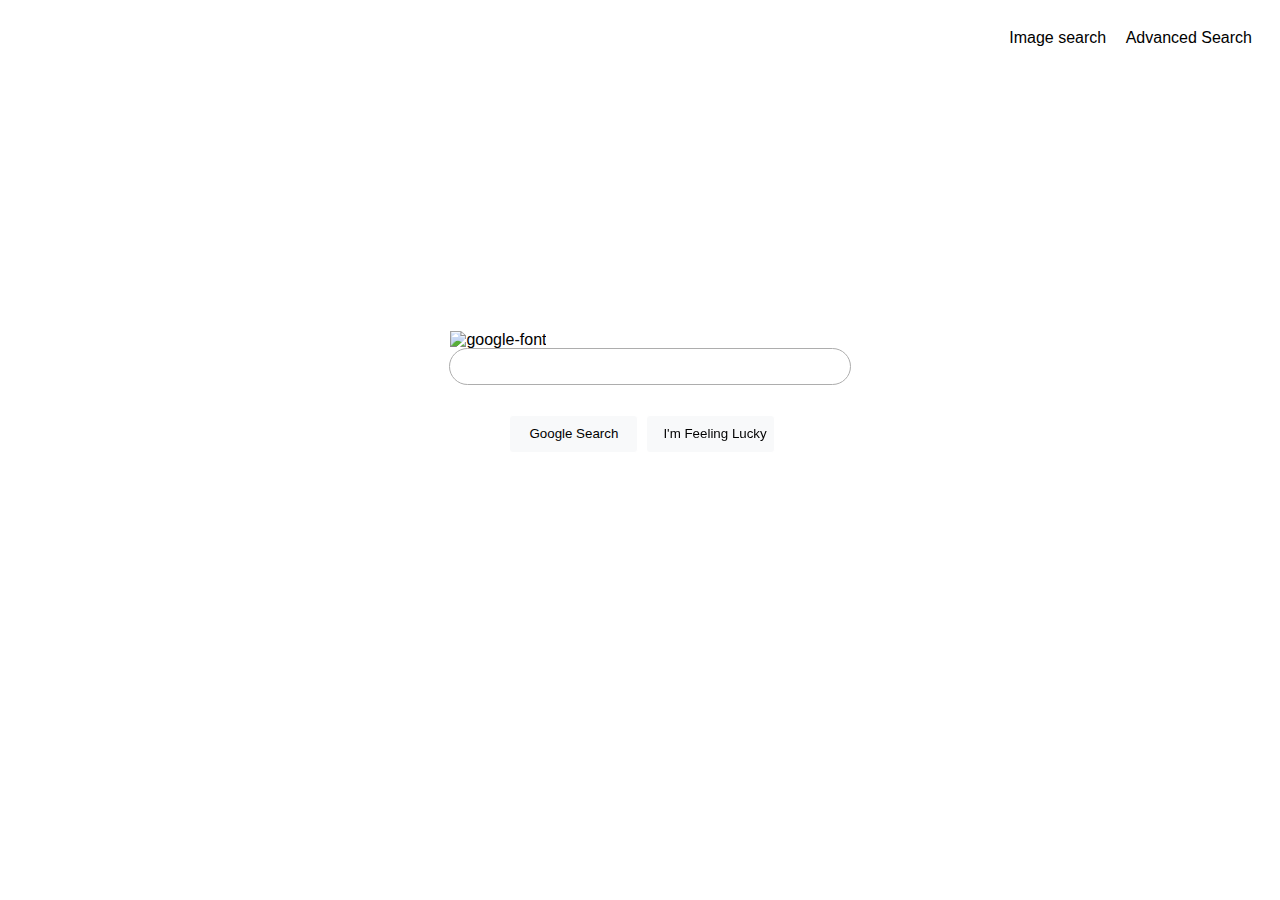
==== index.html @ e8cfaf7e "Initial commit" ====
<!DOCTYPE html>
<html lang="en">
<head>
    <meta charset="UTF-8">
    <meta http-equiv="X-UA-Compatible" content="IE=edge">
    <meta name="viewport" content="width=device-width, initial-scale=1.0">
    <title>Search</title>
    <link rel="stylesheet" href="styles.css">
</head>
<body>
    <div id="topBar">
        <a class="link" href="imagesearch.html">Image search</a>
        <a class="link" href="advancedsearch.html">Advanced Search</a>
    </div>
    <div id=contentArea>
        <div id=centerBox>
            <form action="https://google.com/search">
                <img src="https://fontmeme.com/permalink/210518/f373cbaa6afc0f271bc58731f0f87133.png" alt="google-font" border="0">
                <div id="inputContainer">
                    <input type="text" name="q" id="searchBox">
                </div>
                <div id="buttonContainer" id="searchForm">
                    <input type="submit" value="Google Search" class="button">
                    <input type="submit" value="I'm Feeling Lucky" class="button">
                </div>
            </form>
        </div>
    </div>
</body>
</html>
---- styles.css ----
html, body {
    font-family: Arial, sans-serif;
    height: 90%;
}
#topBar {
    text-align: right;
    line-height: 48px;
    height: 48px;
    padding: 5px;
    margin-right: 15px;
    margin-left: 15px;
}

.link {
    color:black;
    text-decoration: none;
    padding-left: 15px;
    line-height: normal;
    vertical-align: middle;
    display: inline-block;
}

.link:hover {
    text-decoration: underline;
}

#contentArea {
    height: 100%;
    display: flex;
    align-items: center;
    justify-content: center;
}

#centerBox {
    width: 30%;
    height: 200px;
}

#searchBox {
    display: block;
    width: 100%;
    outline: solid rgb(173, 173, 173) 0.5px;
    border-radius: 50vh;
    padding: 10px;
    border: 0px;
    box-shadow: none;
}

#searchBox:hover, #searchBox:focus {
    box-shadow: 0px 0px 5px 3px lightgray;
    padding: 12px;
    size: 110%;
}

.button {
    width: 129px;
    padding: 0 16px;
    line-height: 36px;
    text-align: center;
    margin: 11px 4px;
    background-color: #f8f9fa;
    border-radius: 4px;
    border: 1px solid white;
}

.button:hover, .button:focus {
    border: 1px solid #dadce0;
    box-shadow: 0 0 1px 1px #dadce0;
}

#inputContainer {
    height: 50px;
}

#buttonContainer {
    position: fixed;
    width: 30%;
    height: 70px;
    display: flex;
    align-items: center;
    justify-content: center;
}
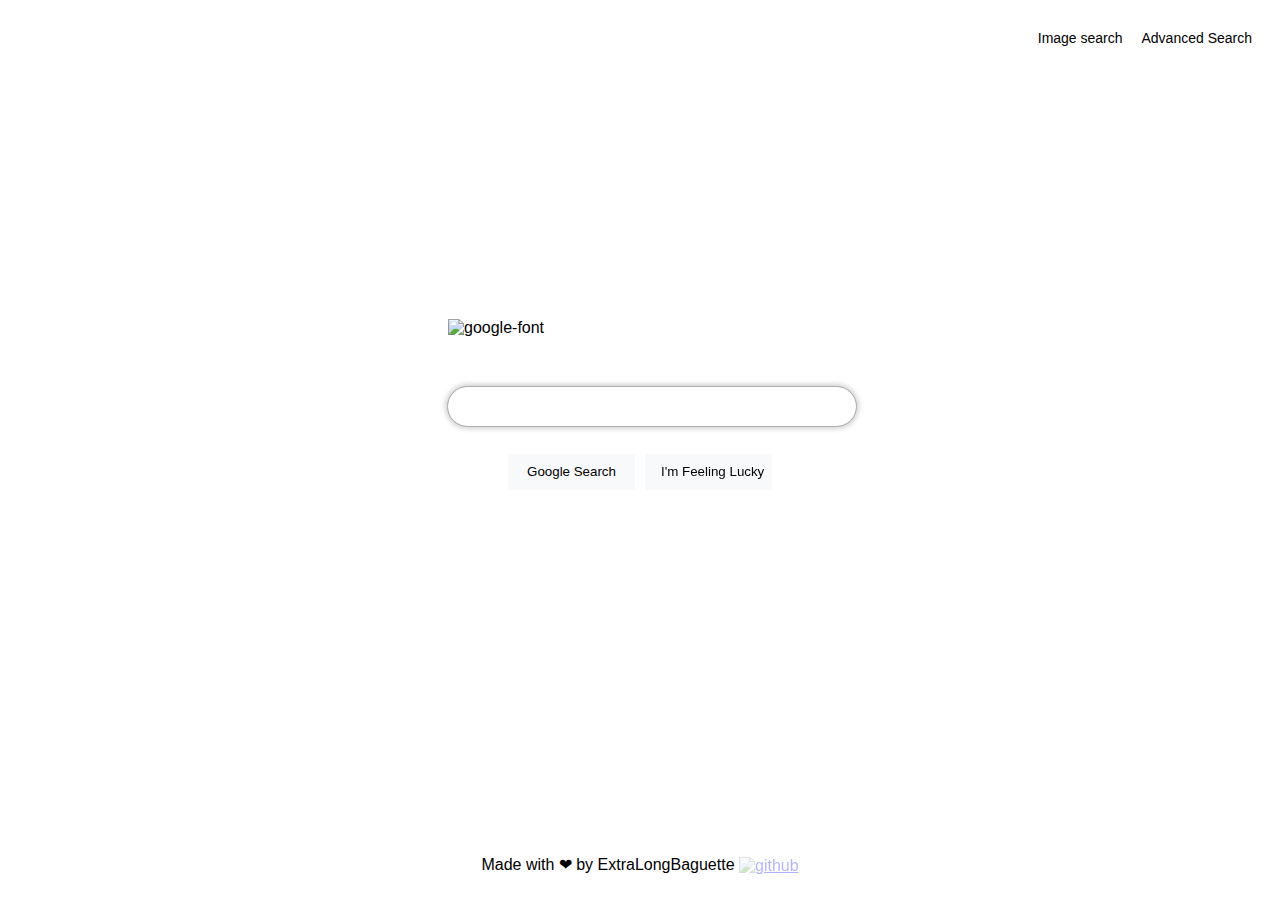
==== commit 126b0815: "Added bottomBar and finished image search" ====
--- a/index.html
+++ b/index.html
@@ -3,7 +3,7 @@
 <head>
     <meta charset="UTF-8">
     <meta http-equiv="X-UA-Compatible" content="IE=edge">
-    <meta name="viewport" content="width=device-width, initial-scale=1.0">
+    <meta name="viewport" content="width=device-width, height=device-height, initial-scale=1.0">
     <title>Search</title>
     <link rel="stylesheet" href="styles.css">
 </head>
@@ -15,16 +15,19 @@
     <div id=contentArea>
         <div id=centerBox>
             <form action="https://google.com/search">
-                <img src="https://fontmeme.com/permalink/210518/f373cbaa6afc0f271bc58731f0f87133.png" alt="google-font" border="0">
+                <img src="https://fontmeme.com/permalink/210518/f373cbaa6afc0f271bc58731f0f87133.png" alt="google-font" class="image">
                 <div id="inputContainer">
-                    <input type="text" name="q" id="searchBox">
+                    <input type="text" name="q" id="searchBox" autocomplete="off" autofocus>
                 </div>
                 <div id="buttonContainer" id="searchForm">
                     <input type="submit" value="Google Search" class="button">
-                    <input type="submit" value="I'm Feeling Lucky" class="button">
+                    <input type="submit" name="btnI" value="I'm Feeling Lucky" class="button">
                 </div>
             </form>
         </div>
     </div>
+    <div id=bottomBar>
+        Made with ❤ by ExtraLongBaguette <a href="https://github.com/ExtraLongBaguette"><img src="https://github.githubassets.com/images/modules/logos_page/GitHub-Mark.png" alt="github" id="githubImage"></a>
+    </div>
 </body>
 </html>--- a/styles.css
+++ b/styles.css
@@ -1,11 +1,12 @@
 html, body {
     font-family: Arial, sans-serif;
-    height: 90%;
+    height: 90vmin;
 }
 #topBar {
     text-align: right;
+    font-size: 14px;
     line-height: 48px;
-    height: 48px;
+    height: 5%;
     padding: 5px;
     margin-right: 15px;
     margin-left: 15px;
@@ -25,7 +26,12 @@
 }
 
 #contentArea {
-    height: 100%;
+    height: 80%;
+    position: absolute;
+    top: 50;
+    bottom: 50;
+    left: 0;
+    right: 0;
     display: flex;
     align-items: center;
     justify-content: center;
@@ -68,12 +74,16 @@
     box-shadow: 0 0 1px 1px #dadce0;
 }
 
+.button:active {
+    border: 1px solid blue;
+}
+
 #inputContainer {
     height: 50px;
 }
 
 #buttonContainer {
-    position: fixed;
+    position: absolute;
     width: 30%;
     height: 70px;
     display: flex;
@@ -81,3 +91,29 @@
     justify-content: center;
 }
 
+.image {
+    display: block;
+    margin: auto;
+    margin-bottom: 50px;
+}
+
+#bottomBar {
+    height: 5%;
+    position: absolute;
+    bottom: 0;
+    left: 0;
+    right: 0;
+    text-align: center;
+    font-family: 'Segoe UI Emoji', Arial, sans-serif;
+}
+
+#githubImage {
+    width: 24px;
+    vertical-align: middle;
+    filter:opacity(0.3)
+}
+
+#githubImage:hover {
+    width: 30px;
+    filter:opacity(0.8)
+}